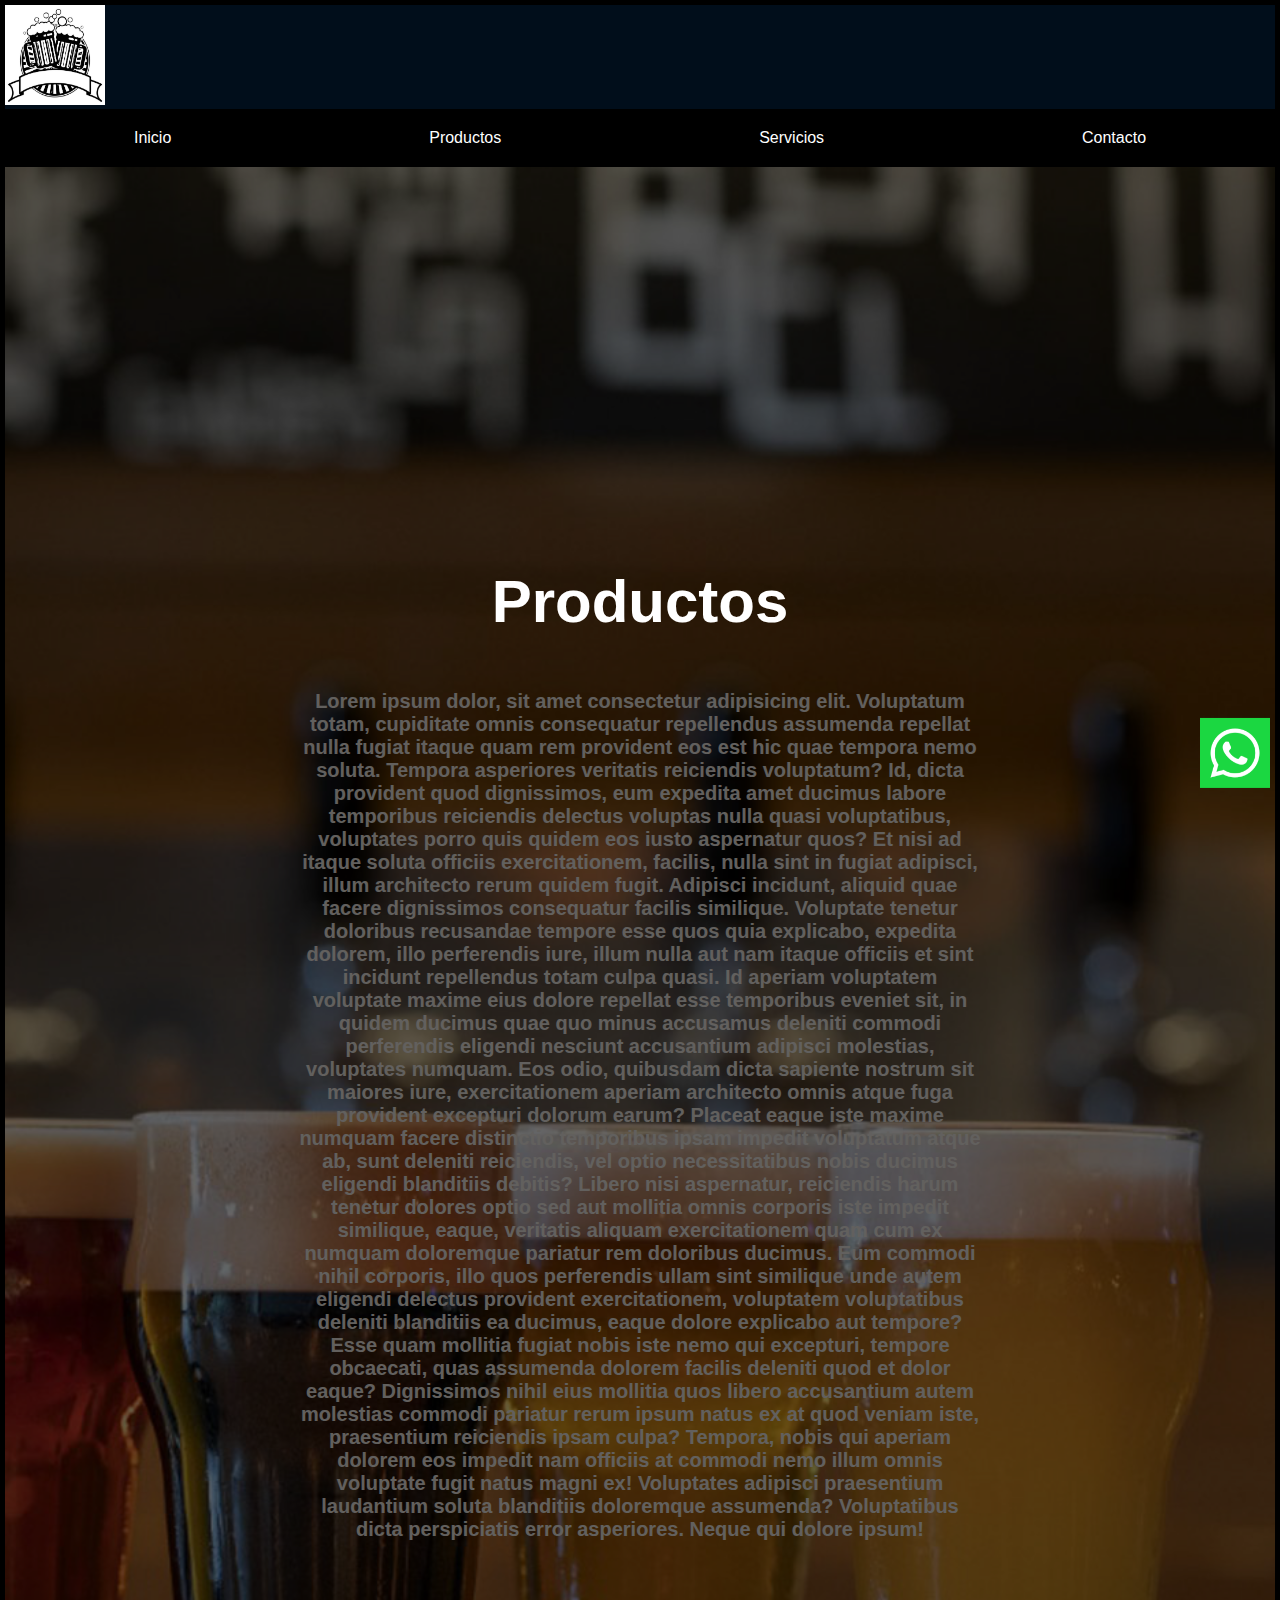
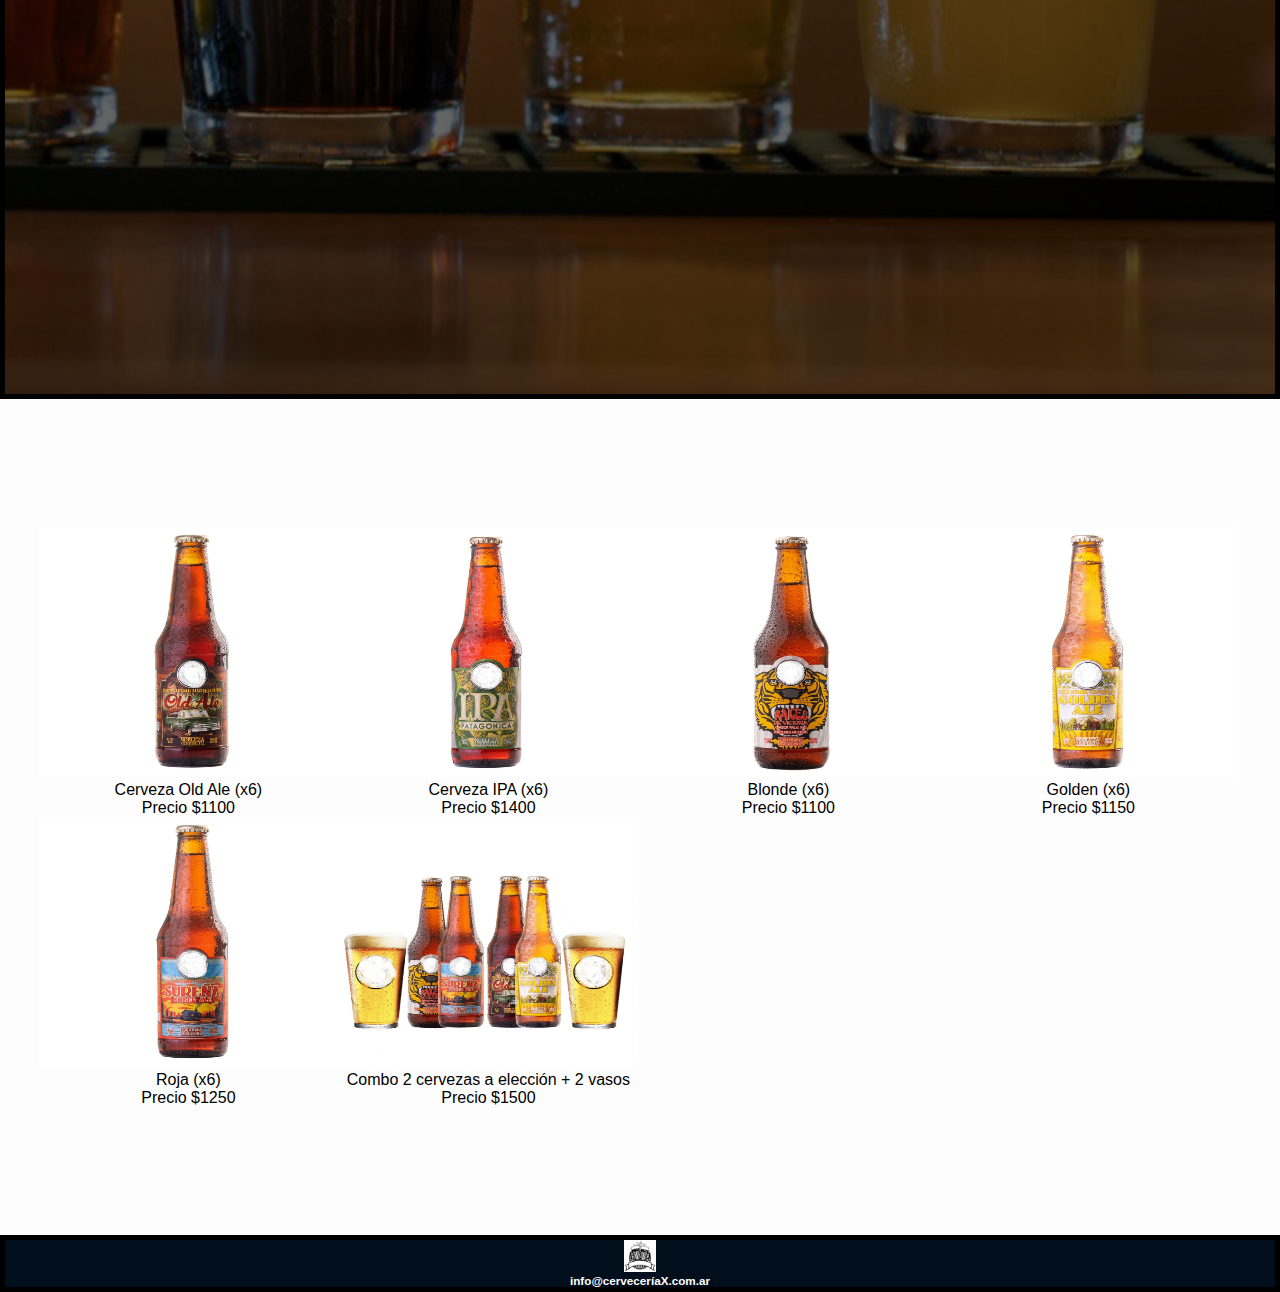
==== productos.html @ e763aa5a "first commit" ====
<!DOCTYPE html>
<html lang="en">
<head>
    <meta charset="UTF-8">
    <meta http-equiv="X-UA-Compatible" content="IE=edge">
    <meta name="viewport" content="width=device-width, initial-scale=1.0"> <!--Compatibiizad de tamano de anchos con otros dispositivos-->
    <title>Productos</title>
	<link a href="productos.css" rel="stylesheet">

</head>

<header>
    <img src="favicon.ico.jpg" width="100" height="100">
</header>


<body>
	<nav>
        <button class="nav-boton" onclick="accion()">Menú</button>
        <a href="index.html" class="nav-enlace desaparece">Inicio</a>
        <a href="productos.html" class="nav-enlace desaparece">Productos</a>
        <a href="#" class="nav-enlace desaparece">Servicios</a>
        <a href="#" class="nav-enlace desaparece">Contacto</a>
    </nav>

    <section class="productos">
        <h1 class="productTitle">Productos</h1>
        <p class="productMain">Lorem ipsum dolor, sit amet consectetur adipisicing elit. Voluptatum totam, cupiditate omnis consequatur repellendus assumenda repellat nulla fugiat itaque quam rem provident eos est hic quae tempora nemo soluta. Tempora asperiores veritatis reiciendis voluptatum? Id, dicta provident quod dignissimos, eum expedita amet ducimus labore temporibus reiciendis delectus voluptas nulla quasi voluptatibus, voluptates porro quis quidem eos iusto aspernatur quos? Et nisi ad itaque soluta officiis exercitationem, facilis, nulla sint in fugiat adipisci, illum architecto rerum quidem fugit. Adipisci incidunt, aliquid quae facere dignissimos consequatur facilis similique. Voluptate tenetur doloribus recusandae tempore esse quos quia explicabo, expedita dolorem, illo perferendis iure, illum nulla aut nam itaque officiis et sint incidunt repellendus totam culpa quasi. Id aperiam voluptatem voluptate maxime eius dolore repellat esse temporibus eveniet sit, in quidem ducimus quae quo minus accusamus deleniti commodi perferendis eligendi nesciunt accusantium adipisci molestias, voluptates numquam. Eos odio, quibusdam dicta sapiente nostrum sit maiores iure, exercitationem aperiam architecto omnis atque fuga provident excepturi dolorum earum? Placeat eaque iste maxime numquam facere distinctio temporibus ipsam impedit voluptatum atque ab, sunt deleniti reiciendis, vel optio necessitatibus nobis ducimus eligendi blanditiis debitis? Libero nisi aspernatur, reiciendis harum tenetur dolores optio sed aut mollitia omnis corporis iste impedit similique, eaque, veritatis aliquam exercitationem quam cum ex numquam doloremque pariatur rem doloribus ducimus. Eum commodi nihil corporis, illo quos perferendis ullam sint similique unde autem eligendi delectus provident exercitationem, voluptatem voluptatibus deleniti blanditiis ea ducimus, eaque dolore explicabo aut tempore? Esse quam mollitia fugiat nobis iste nemo qui excepturi, tempore obcaecati, quas assumenda dolorem facilis deleniti quod et dolor eaque? Dignissimos nihil eius mollitia quos libero accusantium autem molestias commodi pariatur rerum ipsum natus ex at quod veniam iste, praesentium reiciendis ipsam culpa? Tempora, nobis qui aperiam dolorem eos impedit nam officiis at commodi nemo illum omnis voluptate fugit natus magni ex! Voluptates adipisci praesentium laudantium soluta blanditiis doloremque assumenda? Voluptatibus dicta perspiciatis error asperiores. Neque qui dolore ipsum!</p>
    </section>

    <section class="catalogo">
        <div class="producto p1"><img src="OLDALE.jpg"><p>Cerveza Old Ale (x6)</p></p><p>Precio $1100</p></div>
        <div class="producto p2"><img src="IPA.jpg"><p>Cerveza IPA (x6)</p></p><p>Precio $1400</p></div>
        <div class="producto p3"><img src="BLONDE.jpg"><p>Blonde (x6)</p></p><p>Precio $1100</p></div>
        <div class="producto p4"><img src="GOLDEN.jpg"><p>Golden (x6)</p></p><p>Precio $1150</p></div>
        <div class="producto p5"><img src="ROJA.jpg"><p>Roja (x6)</p></p><p>Precio $1250</p></div>
        <div class="producto p6"><img src="COMBO.jpg"><p>Combo 2 cervezas a elección + 2 vasos </p></p><p>Precio $1500</p></div>
    </section>


</body>


<footer>
    <img src="favicon.ico.jpg" width="32" height="32"/> <!-- LOGO -->
    <h3>info@cerveceríaX.com.ar</h3>
    <div class="botonWhatsApp">
        <a href="https://api.whatsapp.com/send?phone=+2234247018" target="_blank"><img src="wp.png" alt="Link a WhatsApp"></a>
  </div>
</html>
---- productos.css ----
*{ /*SELECTORES UNIVERSALES*/
    margin: 0;
    padding: 0;
    box-sizing: border-box;
    font-family: 'Lucida Sans', 'Lucida Sans Regular', 'Lucida Grande', 'Lucida Sans Unicode', Geneva, Verdana, sans-serif;
}
header{
    width: 100%;
    height: auto;
    background-color: rgb(1, 14, 27);
    color: rgb(245, 240, 234);
    text-align: start;
    border: solid 5px black;
}
/* nav  */

.nav-enlace{
display: inline-block;
background: black;
color:#fff;
padding: 10px 30px;
text-decoration: none;
}
.nav-enlace:hover{
    background: rosybrown;
}
nav{
    background: black;
    padding: 10px;
    display: flex;
    justify-content: space-around; 
    padding: 5px;
}
.nav-boton{
    background: rgb(64, 186, 216);
    color: #fff;
    padding: 10px 0;
    border: 2px solid #fff;
    display: none;
}

/*     productos + catálogo --------- FLEXBOX   */

.productos{
    width: 100%;
    min-height: 400px;
    background-color: rgb(1, 14, 27);
    font-family: 'Outfit', sans-serif;
    color: rgb(245, 240, 234);
    text-align: center;
    border: solid 5px black;
    background-image: url(cervezaP.jpg);
    background-size: cover;
    background-position: center;
    padding: 400px 100px;
    background-size: cover;
    background-repeat: no-repeat;
    position: relative;
    font-family: 'Lucida Sans', 'Lucida Sans Regular', 'Lucida Grande', 'Lucida Sans Unicode', Geneva, Verdana, sans-serif;
    
}
.productos::before{   /*   PSEUDO ELEMENTO  */
    content:'';
    position: absolute;
    top: 0;
    bottom: 0;
    left: 0;
    right: 0;
    background-color: rgba(0,0,0,0.6);
}
.productTitle{
    font-size: 60px;
    color: #fff;
    position: relative;
    
}
.productMain{
    text-align: center;
    padding-top: 5%;
    padding-right: 18%;
    padding-left: 18%;
    padding-bottom: 5%;
}

.catalogo{
    width: 100%;
    display: flex;
    flex-wrap: wrap;
    background-color: rgb(253, 253, 253);
    padding-top: 10%;
    padding-left: 3%;
    padding-right: 0%;
    padding-bottom: 10%;
    text-align: center;
    }
.producto:hover{   
    transform: scale(1.05);
    transition: all 0.5s;
    filter: grayscale(100%); 
}
.producto img{
    width: 300px;
    height: 250px;
    justify-content: center;
}

.productos{
    margin
}

.productos p{
    text-align: center;
    font-size: 20px;
    font-weight: bold;
}




footer{
    background-color: rgb(1, 14, 27);
    font-family: 'Outfit', sans-serif;
    font-size: 10px;
    color: #fff;
    text-align: center;
    border: solid 5px black;
    width: 100%;
    height: 12%;
}
.botonWhatsApp img{
    width: 70px;
    position: fixed;
    bottom: 10px;
    right: 10px;
    padding-bottom: 8%;
}
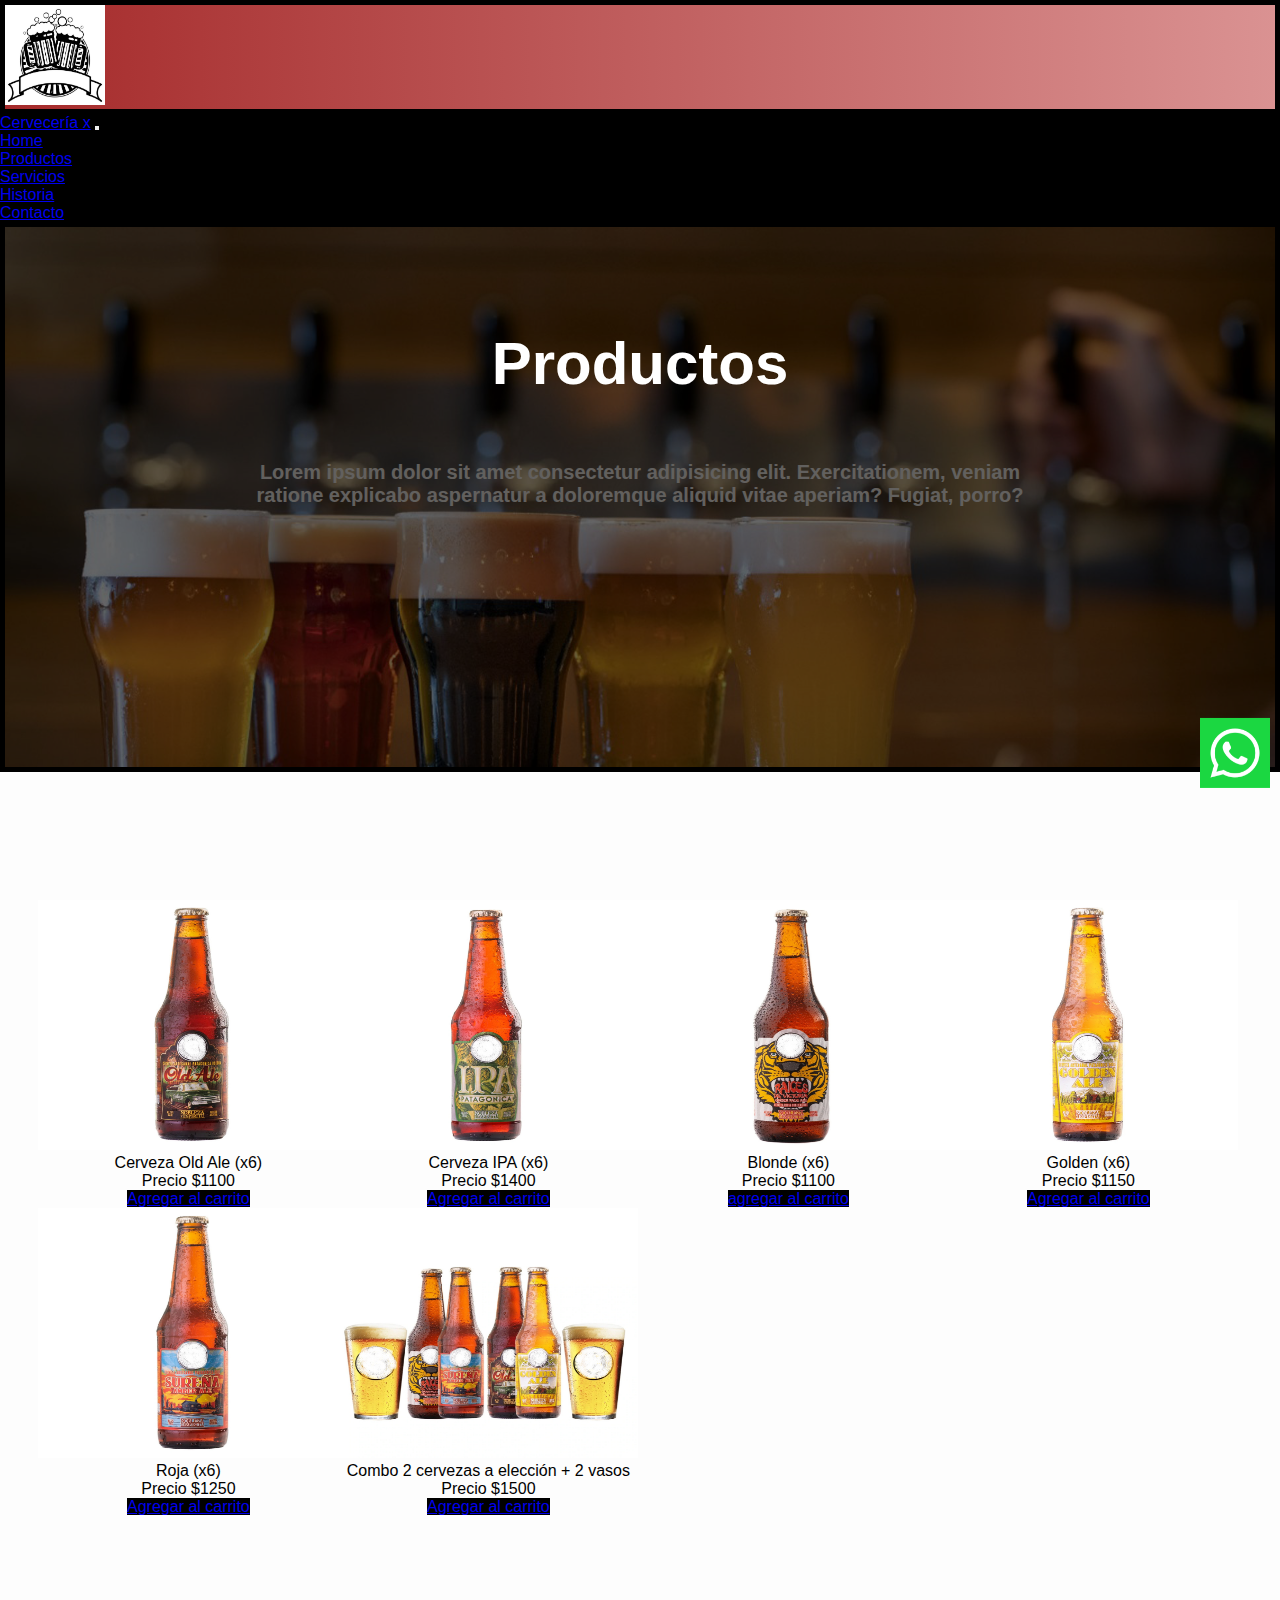
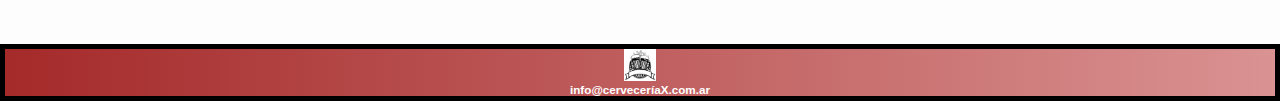
==== commit 7215f707: "avance segunda entrega" ====
--- a/productos.html
+++ b/productos.html
@@ -4,6 +4,15 @@
     <meta charset="UTF-8">
     <meta http-equiv="X-UA-Compatible" content="IE=edge">
     <meta name="viewport" content="width=device-width, initial-scale=1.0"> <!--Compatibiizad de tamano de anchos con otros dispositivos-->
+
+        <!--inicio link bootstrap-->
+        <link rel="stylesheet" href="https://cdn.jsdelivr.net/npm/bootstrap@4.6.1/dist/css/bootstrap.min.css" integrity="sha384-zCbKRCUGaJDkqS1kPbPd7TveP5iyJE0EjAuZQTgFLD2ylzuqKfdKlfG/eSrtxUkn" crossorigin="anonymous">
+        <!-- fin link bootstrap-->
+    
+        <!-- aplico los estilos del css min de bootstrap-->
+        <link rel="stylesheet" href="bootstrap.min.css">
+
+
     <title>Productos</title>
 	<link a href="productos.css" rel="stylesheet">
 
@@ -15,29 +24,59 @@
 
 
 <body>
-	<nav>
-        <button class="nav-boton" onclick="accion()">Menú</button>
-        <a href="index.html" class="nav-enlace desaparece">Inicio</a>
-        <a href="productos.html" class="nav-enlace desaparece">Productos</a>
-        <a href="#" class="nav-enlace desaparece">Servicios</a>
-        <a href="#" class="nav-enlace desaparece">Contacto</a>
+<!-- NAV BAR -->
+<nav class="navbar navbar-expand-md navbar-dark">
+    <!-- Brand -->
+    <a class="navbar-brand" href="#">Cervecería x</a>
+    <!-- Toggler/collapsibe Button -->
+    <button class="navbar-toggler" type="button" data-toggle="collapse" data-target="#collapsibleNavbar">
+      <span class="navbar-toggler-icon"></span>
+    </button>
+    <!-- Navbar inicio -->
+    <div class="collapse navbar-collapse" id="collapsibleNavbar">
+      <ul class="navbar-nav">
+        <li class="nav-item">
+          <a class="nav-link" href="index.html">Home</a>
+        </li>
+        <li class="nav-item">
+          <a class="nav-link" href="productos.html">Productos</a>
+        </li>
+        <li class="nav-item">
+          <a class="nav-link" href="#">Servicios</a>
+        </li>
+        <li class="nav-item">
+          <a class="nav-link" href="#">Historia</a>
+        </li>
+        <li class="nav-item">
+          <a class="nav-link" href="#">Contacto</a>
+      </ul>
+     </div>
     </nav>
+   <!--NAVBAR FIN-->
 
+   
     <section class="productos">
         <h1 class="productTitle">Productos</h1>
-        <p class="productMain">Lorem ipsum dolor, sit amet consectetur adipisicing elit. Voluptatum totam, cupiditate omnis consequatur repellendus assumenda repellat nulla fugiat itaque quam rem provident eos est hic quae tempora nemo soluta. Tempora asperiores veritatis reiciendis voluptatum? Id, dicta provident quod dignissimos, eum expedita amet ducimus labore temporibus reiciendis delectus voluptas nulla quasi voluptatibus, voluptates porro quis quidem eos iusto aspernatur quos? Et nisi ad itaque soluta officiis exercitationem, facilis, nulla sint in fugiat adipisci, illum architecto rerum quidem fugit. Adipisci incidunt, aliquid quae facere dignissimos consequatur facilis similique. Voluptate tenetur doloribus recusandae tempore esse quos quia explicabo, expedita dolorem, illo perferendis iure, illum nulla aut nam itaque officiis et sint incidunt repellendus totam culpa quasi. Id aperiam voluptatem voluptate maxime eius dolore repellat esse temporibus eveniet sit, in quidem ducimus quae quo minus accusamus deleniti commodi perferendis eligendi nesciunt accusantium adipisci molestias, voluptates numquam. Eos odio, quibusdam dicta sapiente nostrum sit maiores iure, exercitationem aperiam architecto omnis atque fuga provident excepturi dolorum earum? Placeat eaque iste maxime numquam facere distinctio temporibus ipsam impedit voluptatum atque ab, sunt deleniti reiciendis, vel optio necessitatibus nobis ducimus eligendi blanditiis debitis? Libero nisi aspernatur, reiciendis harum tenetur dolores optio sed aut mollitia omnis corporis iste impedit similique, eaque, veritatis aliquam exercitationem quam cum ex numquam doloremque pariatur rem doloribus ducimus. Eum commodi nihil corporis, illo quos perferendis ullam sint similique unde autem eligendi delectus provident exercitationem, voluptatem voluptatibus deleniti blanditiis ea ducimus, eaque dolore explicabo aut tempore? Esse quam mollitia fugiat nobis iste nemo qui excepturi, tempore obcaecati, quas assumenda dolorem facilis deleniti quod et dolor eaque? Dignissimos nihil eius mollitia quos libero accusantium autem molestias commodi pariatur rerum ipsum natus ex at quod veniam iste, praesentium reiciendis ipsam culpa? Tempora, nobis qui aperiam dolorem eos impedit nam officiis at commodi nemo illum omnis voluptate fugit natus magni ex! Voluptates adipisci praesentium laudantium soluta blanditiis doloremque assumenda? Voluptatibus dicta perspiciatis error asperiores. Neque qui dolore ipsum!</p>
+        <p class="productMain">Lorem ipsum dolor sit amet consectetur adipisicing elit. Exercitationem, veniam ratione explicabo aspernatur a doloremque aliquid vitae aperiam? Fugiat, porro?</p>
     </section>
 
     <section class="catalogo">
-        <div class="producto p1"><img src="OLDALE.jpg"><p>Cerveza Old Ale (x6)</p></p><p>Precio $1100</p></div>
-        <div class="producto p2"><img src="IPA.jpg"><p>Cerveza IPA (x6)</p></p><p>Precio $1400</p></div>
-        <div class="producto p3"><img src="BLONDE.jpg"><p>Blonde (x6)</p></p><p>Precio $1100</p></div>
-        <div class="producto p4"><img src="GOLDEN.jpg"><p>Golden (x6)</p></p><p>Precio $1150</p></div>
-        <div class="producto p5"><img src="ROJA.jpg"><p>Roja (x6)</p></p><p>Precio $1250</p></div>
-        <div class="producto p6"><img src="COMBO.jpg"><p>Combo 2 cervezas a elección + 2 vasos </p></p><p>Precio $1500</p></div>
+        <div class="producto p1"><img src="OLDALE.jpg"><p>Cerveza Old Ale (x6)</p></p><p>Precio $1100</p><a href="#" class="btn btn-primary">Agregar al carrito</a></div>
+        <div class="producto p2"><img src="IPA.jpg"><p>Cerveza IPA (x6)</p></p><p>Precio $1400</p><a href="#" class="btn btn-primary">Agregar al carrito</a></div>
+        <div class="producto p3"><img src="BLONDE.jpg"><p>Blonde (x6)</p></p><p>Precio $1100</p><a href="#" class="btn btn-primary">agregar al carrito</a></div>
+        <div class="producto p4"><img src="GOLDEN.jpg"><p>Golden (x6)</p></p><p>Precio $1150</p><a href="#" class="btn btn-primary">Agregar al carrito</a></div>
+        <div class="producto p5"><img src="ROJA.jpg"><p>Roja (x6)</p></p><p>Precio $1250</p><a href="#" class="btn btn-primary">Agregar al carrito</a></div>
+        <div class="producto p6"><img src="COMBO.jpg"><p>Combo 2 cervezas a elección + 2 vasos </p></p><p>Precio $1500</p><a href="#" class="btn btn-primary">Agregar al carrito</a></div>
     </section>
 
+<!--inicio script link separate bootstrap-->
+<script src="https://cdn.jsdelivr.net/npm/jquery@3.5.1/dist/jquery.slim.min.js" integrity="sha384-DfXdz2htPH0lsSSs5nCTpuj/zy4C+OGpamoFVy38MVBnE+IbbVYUew+OrCXaRkfj" crossorigin="anonymous"></script>
+<script src="https://cdn.jsdelivr.net/npm/popper.js@1.16.1/dist/umd/popper.min.js" integrity="sha384-9/reFTGAW83EW2RDu2S0VKaIzap3H66lZH81PoYlFhbGU+6BZp6G7niu735Sk7lN" crossorigin="anonymous"></script>
+<script src="https://cdn.jsdelivr.net/npm/bootstrap@4.6.1/dist/js/bootstrap.min.js" integrity="sha384-VHvPCCyXqtD5DqJeNxl2dtTyhF78xXNXdkwX1CZeRusQfRKp+tA7hAShOK/B/fQ2" crossorigin="anonymous"></script>
+<!--fin script link separate bootstrap-->
 
+<!-- link del archivo js-->
+    <script src="bootstrap.min.jS"></script>
 </body>
 
 
--- a/productos.css
+++ b/productos.css
@@ -11,39 +11,18 @@
     color: rgb(245, 240, 234);
     text-align: start;
     border: solid 5px black;
+    background-image: linear-gradient(to left,  rgb(218, 146, 146), brown);
+
 }
-/* nav  */
-
-.nav-enlace{
-display: inline-block;
-background: black;
-color:#fff;
-padding: 10px 30px;
-text-decoration: none;
-}
-.nav-enlace:hover{
-    background: rosybrown;
-}
-nav{
-    background: black;
-    padding: 10px;
-    display: flex;
-    justify-content: space-around; 
-    padding: 5px;
-}
-.nav-boton{
-    background: rgb(64, 186, 216);
-    color: #fff;
-    padding: 10px 0;
-    border: 2px solid #fff;
-    display: none;
+.navbar-dark{
+    background-color: black;
 }
 
 /*     productos + catálogo --------- FLEXBOX   */
 
 .productos{
     width: 100%;
-    min-height: 400px;
+    height: 550px;
     background-color: rgb(1, 14, 27);
     font-family: 'Outfit', sans-serif;
     color: rgb(245, 240, 234);
@@ -52,7 +31,7 @@
     background-image: url(cervezaP.jpg);
     background-size: cover;
     background-position: center;
-    padding: 400px 100px;
+   /* padding: 400px 100px;*/
     background-size: cover;
     background-repeat: no-repeat;
     position: relative;
@@ -72,14 +51,20 @@
     font-size: 60px;
     color: #fff;
     position: relative;
-    
-}
+    animation-duration: 2.5s;
+    animation-name: aparecer;
+    animation-delay: 0;
+    animation-direction: alternate;
+    padding-top:  8%;
+   }
+
 .productMain{
     text-align: center;
     padding-top: 5%;
     padding-right: 18%;
     padding-left: 18%;
     padding-bottom: 5%;
+    font-size: 60px;
 }
 
 .catalogo{
@@ -92,7 +77,9 @@
     padding-right: 0%;
     padding-bottom: 10%;
     text-align: center;
-    }
+    justify-items: center;
+    
+}
 .producto:hover{   
     transform: scale(1.05);
     transition: all 0.5s;
@@ -113,7 +100,9 @@
     font-size: 20px;
     font-weight: bold;
 }
-
+.btn{
+    background-color: black;
+}
 
 
 
@@ -126,6 +115,8 @@
     border: solid 5px black;
     width: 100%;
     height: 12%;
+    background-image: linear-gradient(to left,  rgb(218, 146, 146), brown);
+
 }
 .botonWhatsApp img{
     width: 70px;
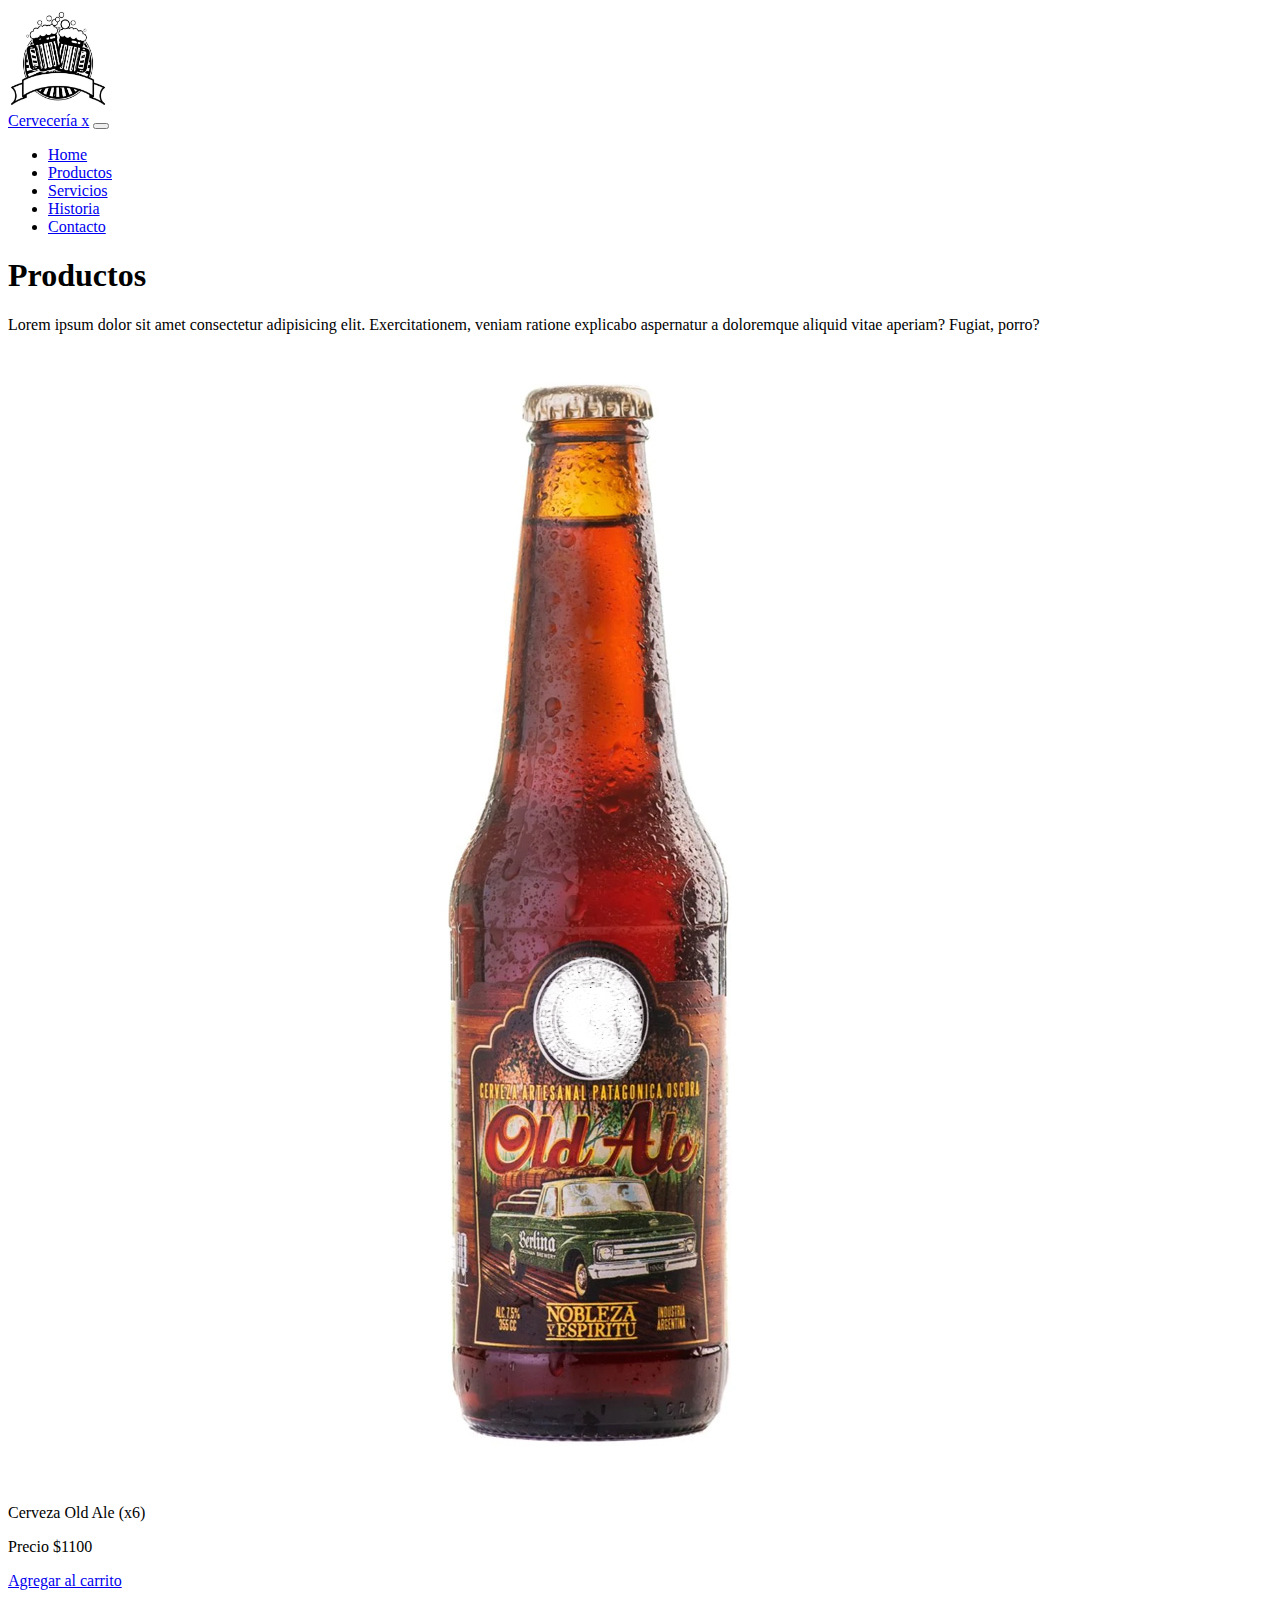
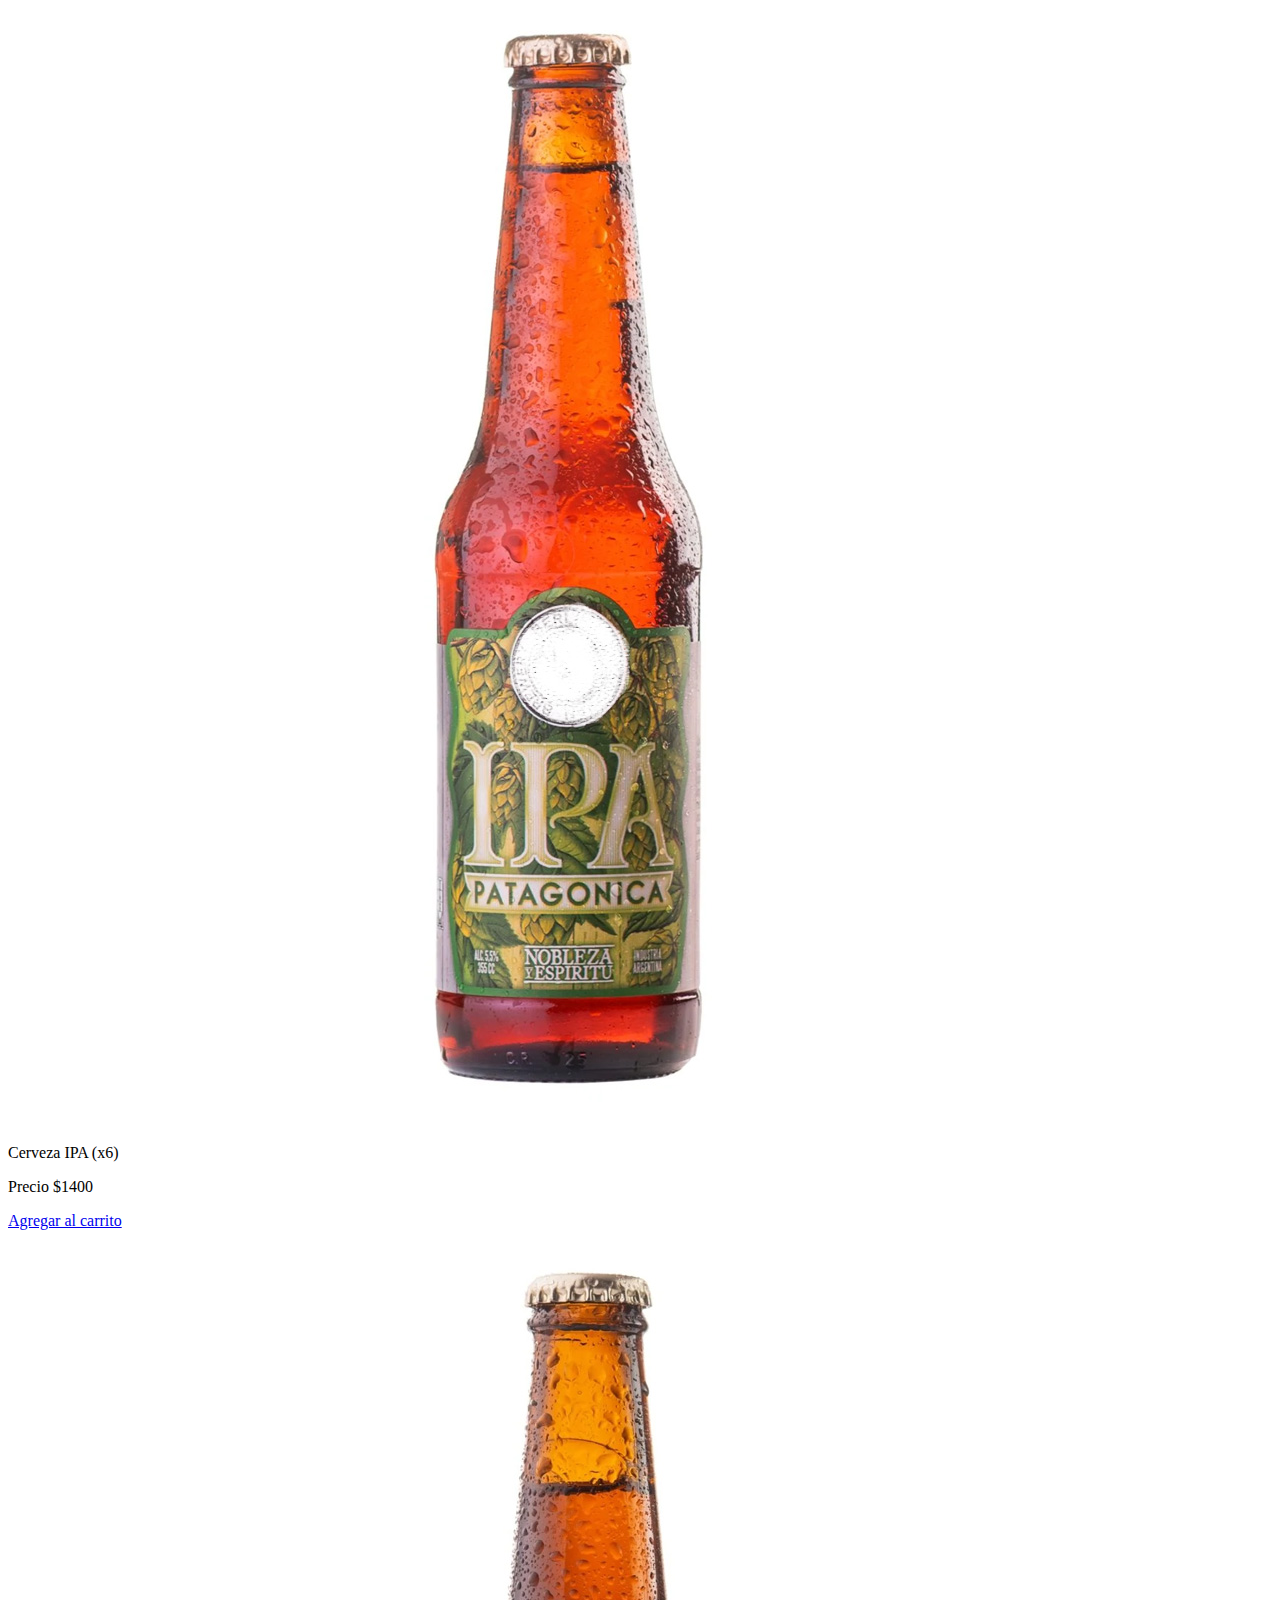
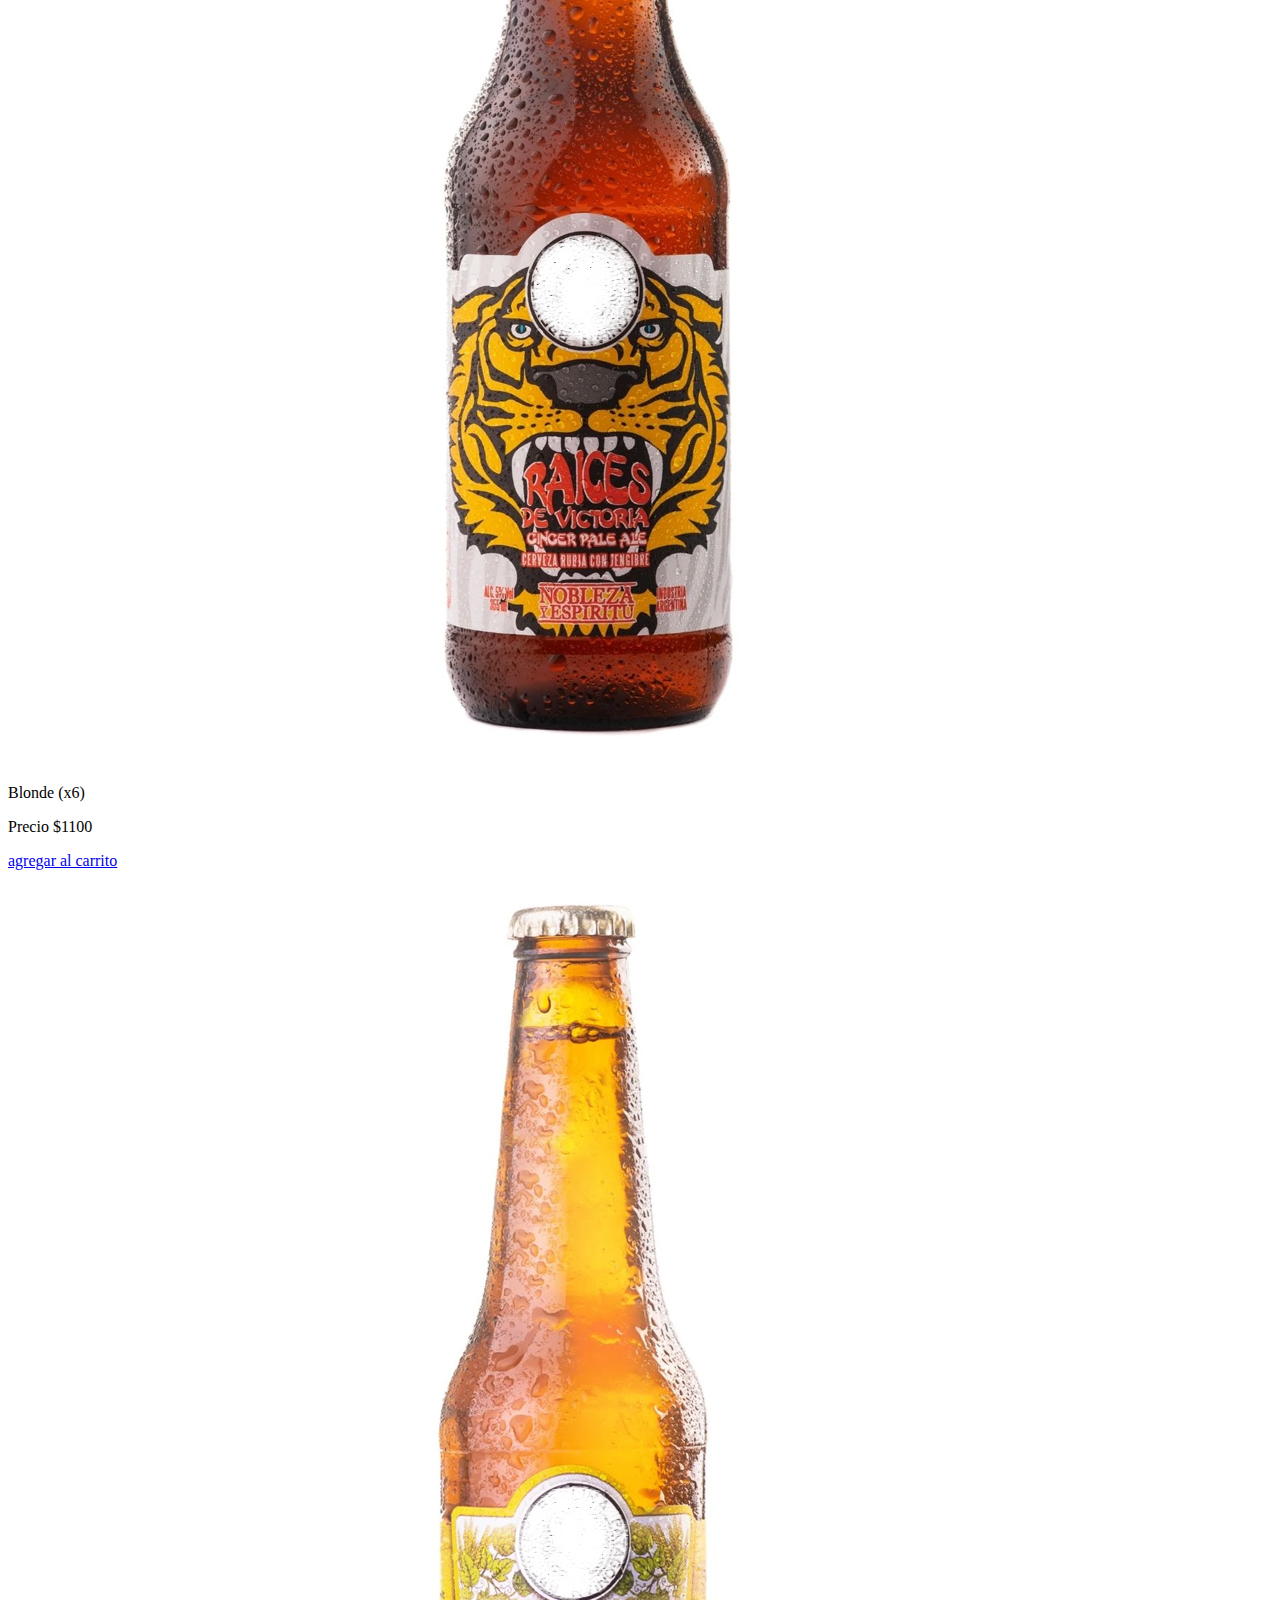
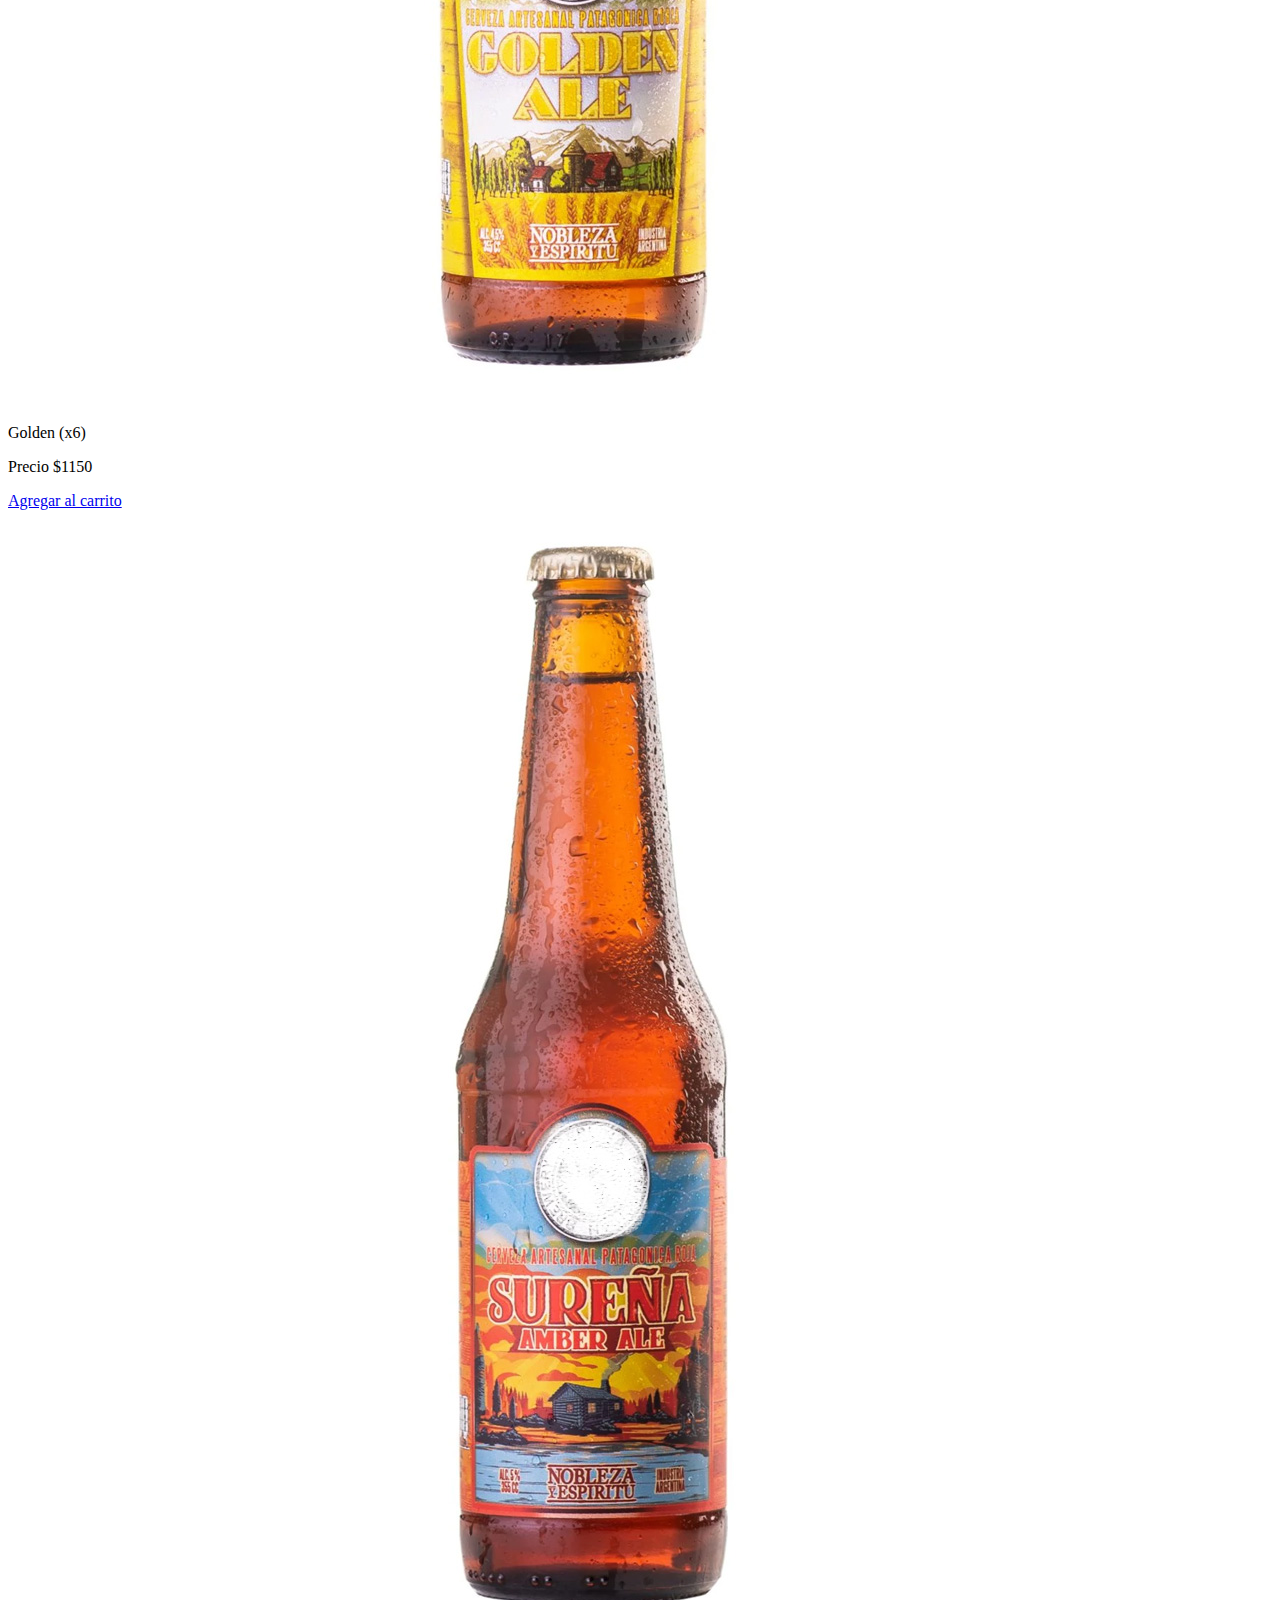
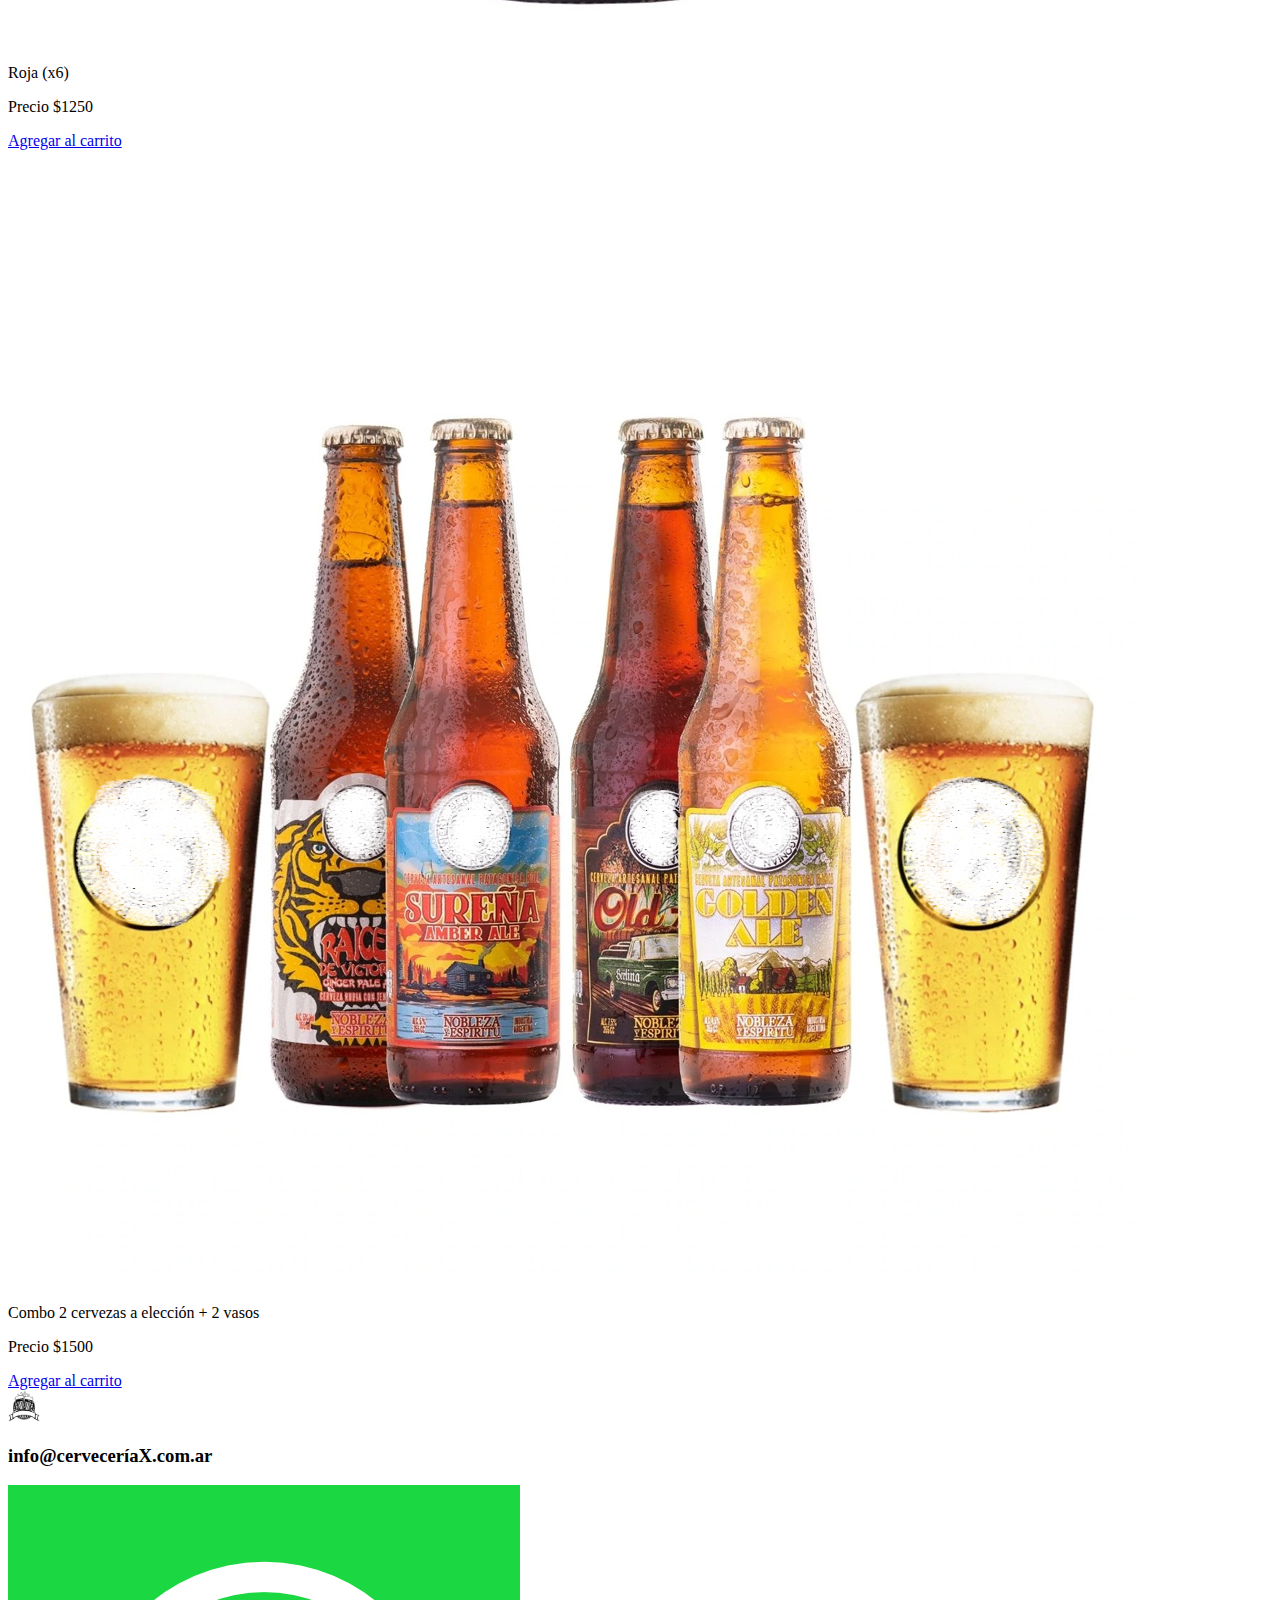
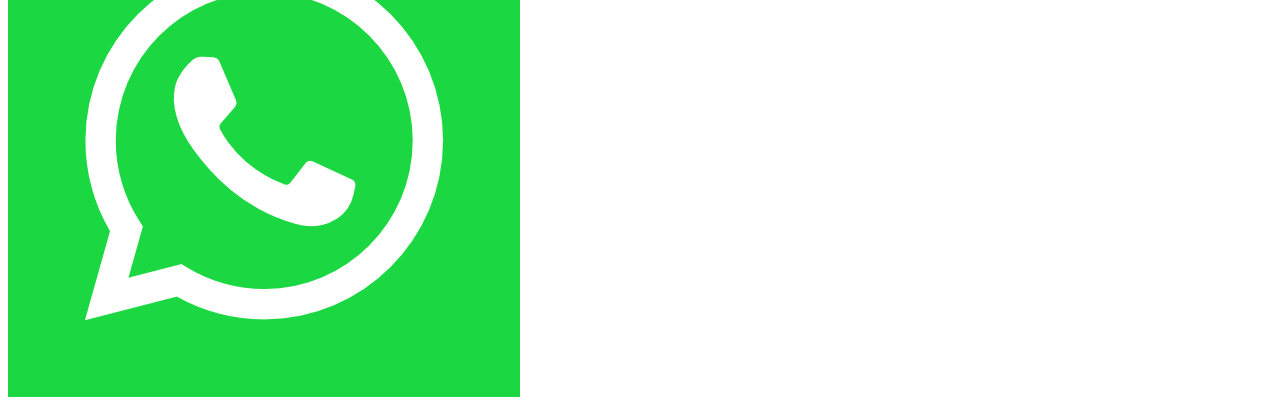
==== commit e5383893: "tercera entrega + agrego SASS" ====
--- a/productos.html
+++ b/productos.html
@@ -14,12 +14,16 @@
 
 
     <title>Productos</title>
-	<link a href="productos.css" rel="stylesheet">
+	<link a href="css/estilos.css" rel="stylesheet">
 
 </head>
+<!-- Keywords  i-->
+<meta name="productos" content="Vista comercial de la compañia, en donde se puede acceer a realizar compras de los productos añadiendo la cantidad solicitada al carrito de compras. Se puede pagar con debito, credito, paypal, cuenta dni o efectivo en el lugar de entrega">
+<meta name="keywords" content="HTML, CSS, SASS, CERVEZA, FRANQUICIAS, BEER, BRWEING, CERVECERIA, FABRICA, LOCALES">
+<!-- Keywords  f-->
 
 <header>
-    <img src="favicon.ico.jpg" width="100" height="100">
+    <img src="IMG/favicon.ico.jpg" width="100" height="100">
 </header>
 
 
@@ -42,13 +46,13 @@
           <a class="nav-link" href="productos.html">Productos</a>
         </li>
         <li class="nav-item">
-          <a class="nav-link" href="#">Servicios</a>
+          <a class="nav-link" href="Servicios.html">Servicios</a>
         </li>
         <li class="nav-item">
-          <a class="nav-link" href="#">Historia</a>
+          <a class="nav-link" href="Historia.html">Historia</a>
         </li>
         <li class="nav-item">
-          <a class="nav-link" href="#">Contacto</a>
+          <a class="nav-link" href="contacto.html">Contacto</a>
       </ul>
      </div>
     </nav>
@@ -61,12 +65,12 @@
     </section>
 
     <section class="catalogo">
-        <div class="producto p1"><img src="OLDALE.jpg"><p>Cerveza Old Ale (x6)</p></p><p>Precio $1100</p><a href="#" class="btn btn-primary">Agregar al carrito</a></div>
-        <div class="producto p2"><img src="IPA.jpg"><p>Cerveza IPA (x6)</p></p><p>Precio $1400</p><a href="#" class="btn btn-primary">Agregar al carrito</a></div>
-        <div class="producto p3"><img src="BLONDE.jpg"><p>Blonde (x6)</p></p><p>Precio $1100</p><a href="#" class="btn btn-primary">agregar al carrito</a></div>
-        <div class="producto p4"><img src="GOLDEN.jpg"><p>Golden (x6)</p></p><p>Precio $1150</p><a href="#" class="btn btn-primary">Agregar al carrito</a></div>
-        <div class="producto p5"><img src="ROJA.jpg"><p>Roja (x6)</p></p><p>Precio $1250</p><a href="#" class="btn btn-primary">Agregar al carrito</a></div>
-        <div class="producto p6"><img src="COMBO.jpg"><p>Combo 2 cervezas a elección + 2 vasos </p></p><p>Precio $1500</p><a href="#" class="btn btn-primary">Agregar al carrito</a></div>
+        <div class="producto p1"><img src="IMG/OLDALE.jpg"><p>Cerveza Old Ale (x6)</p></p><p>Precio $1100</p><a href="#" class="btn btn-primary">Agregar al carrito</a></div>
+        <div class="producto p2"><img src="IMG/IPA.jpg"><p>Cerveza IPA (x6)</p></p><p>Precio $1400</p><a href="#" class="btn btn-primary">Agregar al carrito</a></div>
+        <div class="producto p3"><img src="IMG/BLONDE.jpg"><p>Blonde (x6)</p></p><p>Precio $1100</p><a href="#" class="btn btn-primary">agregar al carrito</a></div>
+        <div class="producto p4"><img src="IMG/GOLDEN.jpg"><p>Golden (x6)</p></p><p>Precio $1150</p><a href="#" class="btn btn-primary">Agregar al carrito</a></div>
+        <div class="producto p5"><img src="IMG/ROJA.jpg"><p>Roja (x6)</p></p><p>Precio $1250</p><a href="#" class="btn btn-primary">Agregar al carrito</a></div>
+        <div class="producto p6"><img src="IMG/COMBO.jpg"><p>Combo 2 cervezas a elección + 2 vasos </p></p><p>Precio $1500</p><a href="#" class="btn btn-primary">Agregar al carrito</a></div>
     </section>
 
 <!--inicio script link separate bootstrap-->
@@ -81,9 +85,9 @@
 
 
 <footer>
-    <img src="favicon.ico.jpg" width="32" height="32"/> <!-- LOGO -->
-    <h3>info@cerveceríaX.com.ar</h3>
-    <div class="botonWhatsApp">
-        <a href="https://api.whatsapp.com/send?phone=+2234247018" target="_blank"><img src="wp.png" alt="Link a WhatsApp"></a>
-  </div>
-</html>
+  <img src="IMG/favicon.ico.jpg" width="32" height="32"/> <!-- LOGO -->
+  <h3>info@cerveceríaX.com.ar</h3>
+  <div class="botonWhatsApp">
+      <a href="https://api.whatsapp.com/send?phone=+2234247018" target="_blank"><img src="wp.png" alt="Link a WhatsApp"></a>
+</div>
+</html>